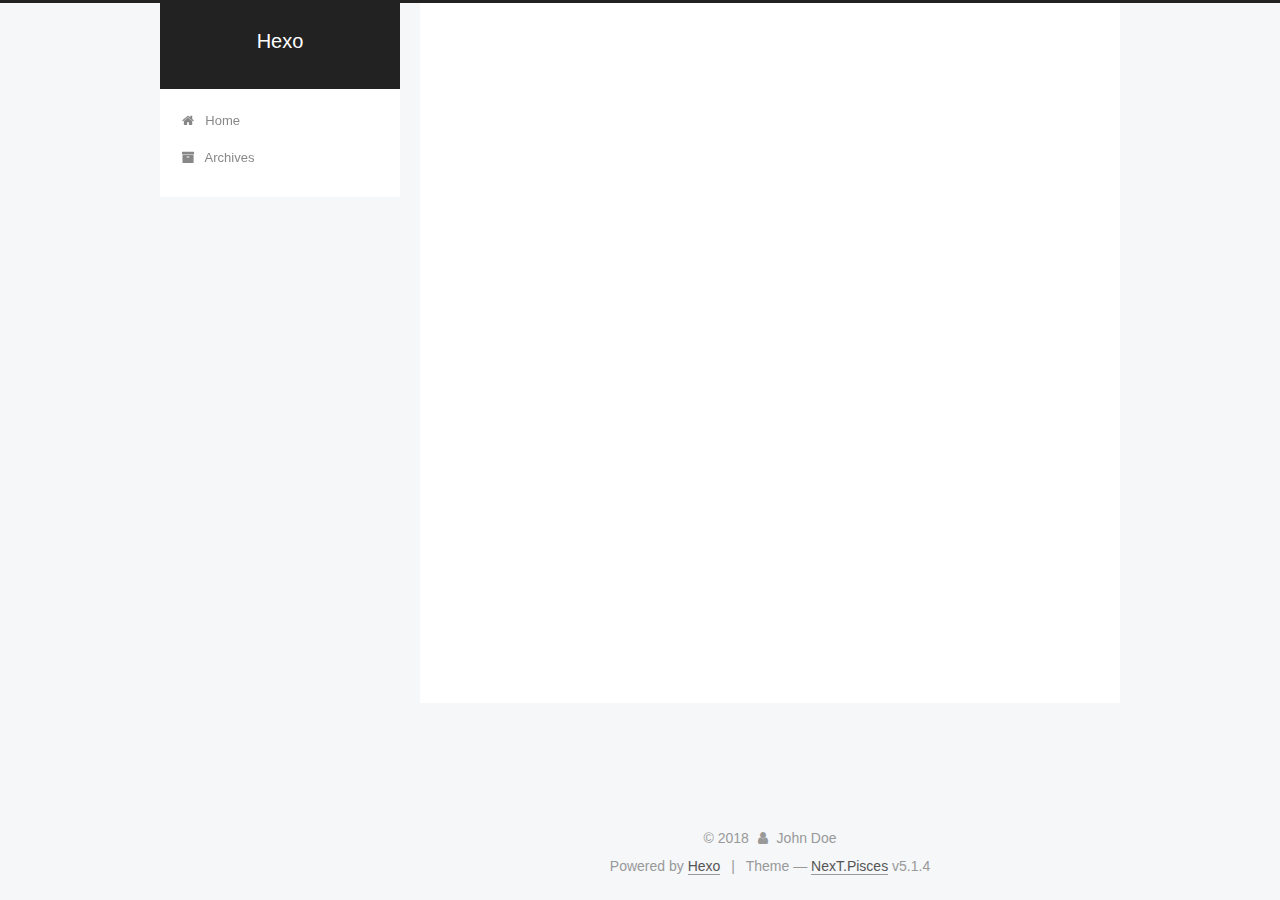
==== archives/2018/index.html @ faa5c6a2 "Site updated: 2018-11-09 15:57:39" ====
<!DOCTYPE html>



  


<html class="theme-next pisces use-motion" lang="">
<head><meta name="generator" content="Hexo 3.8.0">
  <meta charset="UTF-8">
<meta http-equiv="X-UA-Compatible" content="IE=edge">
<meta name="viewport" content="width=device-width, initial-scale=1, maximum-scale=1">
<meta name="theme-color" content="#222">









<meta http-equiv="Cache-Control" content="no-transform">
<meta http-equiv="Cache-Control" content="no-siteapp">
















  
  
  <link href="/lib/fancybox/source/jquery.fancybox.css?v=2.1.5" rel="stylesheet" type="text/css">







<link href="/lib/font-awesome/css/font-awesome.min.css?v=4.6.2" rel="stylesheet" type="text/css">

<link href="/css/main.css?v=5.1.4" rel="stylesheet" type="text/css">


  <link rel="apple-touch-icon" sizes="180x180" href="/images/apple-touch-icon-next.png?v=5.1.4">


  <link rel="icon" type="image/png" sizes="32x32" href="/images/favicon-32x32-next.png?v=5.1.4">


  <link rel="icon" type="image/png" sizes="16x16" href="/images/favicon-16x16-next.png?v=5.1.4">


  <link rel="mask-icon" href="/images/logo.svg?v=5.1.4" color="#222">





  <meta name="keywords" content="Hexo, NexT">










<meta property="og:type" content="website">
<meta property="og:title" content="Hexo">
<meta property="og:url" content="http://yoursite.com/archives/2018/index.html">
<meta property="og:site_name" content="Hexo">
<meta property="og:locale" content="default">
<meta name="twitter:card" content="summary">
<meta name="twitter:title" content="Hexo">



<script type="text/javascript" id="hexo.configurations">
  var NexT = window.NexT || {};
  var CONFIG = {
    root: '/',
    scheme: 'Pisces',
    version: '5.1.4',
    sidebar: {"position":"left","display":"post","offset":12,"b2t":false,"scrollpercent":false,"onmobile":false},
    fancybox: true,
    tabs: true,
    motion: {"enable":true,"async":false,"transition":{"post_block":"fadeIn","post_header":"slideDownIn","post_body":"slideDownIn","coll_header":"slideLeftIn","sidebar":"slideUpIn"}},
    duoshuo: {
      userId: '0',
      author: 'Author'
    },
    algolia: {
      applicationID: '',
      apiKey: '',
      indexName: '',
      hits: {"per_page":10},
      labels: {"input_placeholder":"Search for Posts","hits_empty":"We didn't find any results for the search: ${query}","hits_stats":"${hits} results found in ${time} ms"}
    }
  };
</script>



  <link rel="canonical" href="http://yoursite.com/archives/2018/">





  <title>Archive | Hexo</title>
  








</head>

<body itemscope="" itemtype="http://schema.org/WebPage" lang="default">

  
  
    
  

  <div class="container sidebar-position-left page-archive">
    <div class="headband"></div>

    <header id="header" class="header" itemscope="" itemtype="http://schema.org/WPHeader">
      <div class="header-inner"><div class="site-brand-wrapper">
  <div class="site-meta ">
    

    <div class="custom-logo-site-title">
      <a href="/" class="brand" rel="start">
        <span class="logo-line-before"><i></i></span>
        <span class="site-title">Hexo</span>
        <span class="logo-line-after"><i></i></span>
      </a>
    </div>
      
        <p class="site-subtitle"></p>
      
  </div>

  <div class="site-nav-toggle">
    <button>
      <span class="btn-bar"></span>
      <span class="btn-bar"></span>
      <span class="btn-bar"></span>
    </button>
  </div>
</div>

<nav class="site-nav">
  

  
    <ul id="menu" class="menu">
      
        
        <li class="menu-item menu-item-home">
          <a href="/" rel="section">
            
              <i class="menu-item-icon fa fa-fw fa-home"></i> <br>
            
            Home
          </a>
        </li>
      
        
        <li class="menu-item menu-item-archives">
          <a href="/archives/" rel="section">
            
              <i class="menu-item-icon fa fa-fw fa-archive"></i> <br>
            
            Archives
          </a>
        </li>
      

      
    </ul>
  

  
</nav>



 </div>
    </header>

    <main id="main" class="main">
      <div class="main-inner">
        <div class="content-wrap">
          <div id="content" class="content">
            

  
  
  
  <div class="post-block archive">
    <div id="posts" class="posts-collapse">
      <span class="archive-move-on"></span>

      <span class="archive-page-counter">
        
        
        
          
        
        Um..! 1 post. Keep on posting.
      </span>

      

        
        
        

        
          
          <div class="collection-title">
            <h1 class="archive-year" id="archive-year-2018">2018</h1>
          </div>
        
        

        

  <article class="post post-type-normal" itemscope="" itemtype="http://schema.org/Article">
    <header class="post-header">

      <h2 class="post-title">
        
            <a class="post-title-link" href="/2018/11/09/hello-world/" itemprop="url">
              
                <span itemprop="name">Hello World</span>
              
            </a>
        
      </h2>

      <div class="post-meta">
        <time class="post-time" itemprop="dateCreated" datetime="2018-11-09T14:53:31+08:00" content="2018-11-09">
          11-09
        </time>
      </div>

    </header>
  </article>



      

    </div>
  </div>
  
  
  

  



          </div>
          


          

        </div>
        
          
  
  <div class="sidebar-toggle">
    <div class="sidebar-toggle-line-wrap">
      <span class="sidebar-toggle-line sidebar-toggle-line-first"></span>
      <span class="sidebar-toggle-line sidebar-toggle-line-middle"></span>
      <span class="sidebar-toggle-line sidebar-toggle-line-last"></span>
    </div>
  </div>

  <aside id="sidebar" class="sidebar">
    
    <div class="sidebar-inner">

      

      

      <section class="site-overview-wrap sidebar-panel sidebar-panel-active">
        <div class="site-overview">
          <div class="site-author motion-element" itemprop="author" itemscope="" itemtype="http://schema.org/Person">
            
              <p class="site-author-name" itemprop="name">John Doe</p>
              <p class="site-description motion-element" itemprop="description"></p>
          </div>

          <nav class="site-state motion-element">

            
              <div class="site-state-item site-state-posts">
              
                <a href="/archives/">
              
                  <span class="site-state-item-count">1</span>
                  <span class="site-state-item-name">posts</span>
                </a>
              </div>
            

            

            

          </nav>

          

          

          
          

          
          

          

        </div>
      </section>

      

      

    </div>
  </aside>


        
      </div>
    </main>

    <footer id="footer" class="footer">
      <div class="footer-inner">
        <div class="copyright">&copy; <span itemprop="copyrightYear">2018</span>
  <span class="with-love">
    <i class="fa fa-user"></i>
  </span>
  <span class="author" itemprop="copyrightHolder">John Doe</span>

  
</div>


  <div class="powered-by">Powered by <a class="theme-link" target="_blank" href="https://hexo.io">Hexo</a></div>



  <span class="post-meta-divider">|</span>



  <div class="theme-info">Theme &mdash; <a class="theme-link" target="_blank" href="https://github.com/iissnan/hexo-theme-next">NexT.Pisces</a> v5.1.4</div>




        







        
      </div>
    </footer>

    
      <div class="back-to-top">
        <i class="fa fa-arrow-up"></i>
        
      </div>
    

    

  </div>

  

<script type="text/javascript">
  if (Object.prototype.toString.call(window.Promise) !== '[object Function]') {
    window.Promise = null;
  }
</script>









  












  
  
    <script type="text/javascript" src="/lib/jquery/index.js?v=2.1.3"></script>
  

  
  
    <script type="text/javascript" src="/lib/fastclick/lib/fastclick.min.js?v=1.0.6"></script>
  

  
  
    <script type="text/javascript" src="/lib/jquery_lazyload/jquery.lazyload.js?v=1.9.7"></script>
  

  
  
    <script type="text/javascript" src="/lib/velocity/velocity.min.js?v=1.2.1"></script>
  

  
  
    <script type="text/javascript" src="/lib/velocity/velocity.ui.min.js?v=1.2.1"></script>
  

  
  
    <script type="text/javascript" src="/lib/fancybox/source/jquery.fancybox.pack.js?v=2.1.5"></script>
  


  


  <script type="text/javascript" src="/js/src/utils.js?v=5.1.4"></script>

  <script type="text/javascript" src="/js/src/motion.js?v=5.1.4"></script>



  
  


  <script type="text/javascript" src="/js/src/affix.js?v=5.1.4"></script>

  <script type="text/javascript" src="/js/src/schemes/pisces.js?v=5.1.4"></script>



  

  


  <script type="text/javascript" src="/js/src/bootstrap.js?v=5.1.4"></script>



  


  




	





  





  












  





  

  

  

  
  

  

  

  

</body>
</html>
---- css/main.css ----
/* normalize.css v3.0.2 | MIT License | git.io/normalize */
html {
  font-family: sans-serif; /* 1 */
  -ms-text-size-adjust: 100%; /* 2 */
  -webkit-text-size-adjust: 100%; /* 2 */
}
body {
  margin: 0;
}
article,
aside,
details,
figcaption,
figure,
footer,
header,
hgroup,
main,
menu,
nav,
section,
summary {
  display: block;
}
audio,
canvas,
progress,
video {
  display: inline-block; /* 1 */
  vertical-align: baseline; /* 2 */
}
audio:not([controls]) {
  display: none;
  height: 0;
}
[hidden],
template {
  display: none;
}
a {
  background-color: transparent;
}
a:active,
a:hover {
  outline: 0;
}
abbr[title] {
  border-bottom: 1px dotted;
}
b,
strong {
  font-weight: bold;
}
dfn {
  font-style: italic;
}
h1 {
  font-size: 2em;
  margin: 0.67em 0;
}
mark {
  background: #ff0;
  color: #000;
}
small {
  font-size: 80%;
}
sub,
sup {
  font-size: 75%;
  line-height: 0;
  position: relative;
  vertical-align: baseline;
}
sup {
  top: -0.5em;
}
sub {
  bottom: -0.25em;
}
img {
  border: 0;
}
svg:not(:root) {
  overflow: hidden;
}
figure {
  margin: 1em 40px;
}
hr {
  -moz-box-sizing: content-box;
  box-sizing: content-box;
  height: 0;
}
pre {
  overflow: auto;
}
code,
kbd,
pre,
samp {
  font-family: monospace, monospace;
  font-size: 1em;
}
button,
input,
optgroup,
select,
textarea {
  color: inherit; /* 1 */
  font: inherit; /* 2 */
  margin: 0; /* 3 */
}
button {
  overflow: visible;
}
button,
select {
  text-transform: none;
}
button,
html input[type="button"],
input[type="reset"],
input[type="submit"] {
  -webkit-appearance: button; /* 2 */
  cursor: pointer; /* 3 */
}
button[disabled],
html input[disabled] {
  cursor: default;
}
button::-moz-focus-inner,
input::-moz-focus-inner {
  border: 0;
  padding: 0;
}
input {
  line-height: normal;
}
input[type="checkbox"],
input[type="radio"] {
  box-sizing: border-box; /* 1 */
  padding: 0; /* 2 */
}
input[type="number"]::-webkit-inner-spin-button,
input[type="number"]::-webkit-outer-spin-button {
  height: auto;
}
input[type="search"] {
  -webkit-appearance: textfield; /* 1 */
  -moz-box-sizing: content-box;
  -webkit-box-sizing: content-box; /* 2 */
  box-sizing: content-box;
}
input[type="search"]::-webkit-search-cancel-button,
input[type="search"]::-webkit-search-decoration {
  -webkit-appearance: none;
}
fieldset {
  border: 1px solid #c0c0c0;
  margin: 0 2px;
  padding: 0.35em 0.625em 0.75em;
}
legend {
  border: 0; /* 1 */
  padding: 0; /* 2 */
}
textarea {
  overflow: auto;
}
optgroup {
  font-weight: bold;
}
table {
  border-collapse: collapse;
  border-spacing: 0;
}
td,
th {
  padding: 0;
}
::selection {
  background: #262a30;
  color: #fff;
}
body {
  position: relative;
  font-family: 'Lato', "PingFang SC", "Microsoft YaHei", sans-serif;
  font-size: 14px;
  line-height: 2;
  color: #555;
  background: #f5f7f9;
}
@media (max-width: 767px) {
  body {
    padding-right: 0 !important;
  }
}
@media (min-width: 768px) and (max-width: 991px) {
  body {
    padding-right: 0 !important;
  }
}
@media (min-width: 1600px) {
  body {
    font-size: 16px;
  }
}
h1,
h2,
h3,
h4,
h5,
h6 {
  margin: 0;
  padding: 0;
  font-weight: bold;
  line-height: 1.5;
  font-family: 'Lato', "PingFang SC", "Microsoft YaHei", sans-serif;
}
h2,
h3,
h4,
h5,
h6 {
  margin: 20px 0 15px;
}
h1 {
  font-size: 22px;
}
@media (max-width: 767px) {
  h1 {
    font-size: 18px;
  }
}
h2 {
  font-size: 20px;
}
@media (max-width: 767px) {
  h2 {
    font-size: 16px;
  }
}
h3 {
  font-size: 18px;
}
@media (max-width: 767px) {
  h3 {
    font-size: 14px;
  }
}
h4 {
  font-size: 16px;
}
@media (max-width: 767px) {
  h4 {
    font-size: 12px;
  }
}
h5 {
  font-size: 14px;
}
@media (max-width: 767px) {
  h5 {
    font-size: 10px;
  }
}
h6 {
  font-size: 12px;
}
@media (max-width: 767px) {
  h6 {
    font-size: 8px;
  }
}
p {
  margin: 0 0 20px 0;
}
a {
  color: #555;
  text-decoration: none;
  outline: none;
  border-bottom: 1px solid #999;
  word-wrap: break-word;
}
a:hover {
  color: #222;
  border-bottom-color: #222;
}
blockquote {
  margin: 0;
  padding: 0;
}
img {
  display: block;
  margin: auto;
  max-width: 100%;
  height: auto;
}
hr {
  margin: 40px 0;
  height: 3px;
  border: none;
  background-color: #ddd;
  background-image: repeating-linear-gradient(-45deg, #fff, #fff 4px, transparent 4px, transparent 8px);
}
blockquote {
  padding: 0 15px;
  color: #666;
  border-left: 4px solid #ddd;
}
blockquote cite::before {
  content: "-";
  padding: 0 5px;
}
dt {
  font-weight: 700;
}
dd {
  margin: 0;
  padding: 0;
}
kbd {
  border: 1px solid #ccc;
  border-radius: 0.2em;
  box-shadow: 0.1em 0.1em 0.2em rgba(0,0,0,0.1);
  background-color: #f9f9f9;
  font-family: inherit;
  background-image: -webkit-linear-gradient(top, #eee, #fff, #eee);
  padding: 0.1em 0.3em;
  white-space: nowrap;
}
.text-left {
  text-align: left;
}
.text-center {
  text-align: center;
}
.text-right {
  text-align: right;
}
.text-justify {
  text-align: justify;
}
.text-nowrap {
  white-space: nowrap;
}
.text-lowercase {
  text-transform: lowercase;
}
.text-uppercase {
  text-transform: uppercase;
}
.text-capitalize {
  text-transform: capitalize;
}
.center-block {
  display: block;
  margin-left: auto;
  margin-right: auto;
}
.clearfix:before,
.clearfix:after {
  content: " ";
  display: table;
}
.clearfix:after {
  clear: both;
}
.pullquote {
  width: 45%;
}
.pullquote.left {
  float: left;
  margin-left: 5px;
  margin-right: 10px;
}
.pullquote.right {
  float: right;
  margin-left: 10px;
  margin-right: 5px;
}
.affix.affix.affix {
  position: fixed;
}
.translation {
  margin-top: -20px;
  font-size: 14px;
  color: #999;
}
.scrollbar-measure {
  width: 100px;
  height: 100px;
  overflow: scroll;
  position: absolute;
  top: -9999px;
}
.use-motion .motion-element {
  opacity: 0;
}
table {
  margin: 20px 0;
  width: 100%;
  border-collapse: collapse;
  border-spacing: 0;
  border: 1px solid #ddd;
  font-size: 14px;
  table-layout: fixed;
  word-wrap: break-all;
}
table>tbody>tr:nth-of-type(odd) {
  background-color: #f9f9f9;
}
table>tbody>tr:hover {
  background-color: #f5f5f5;
}
caption,
th,
td {
  padding: 8px;
  text-align: left;
  vertical-align: middle;
  font-weight: normal;
}
th,
td {
  border-bottom: 3px solid #ddd;
  border-right: 1px solid #eee;
}
th {
  padding-bottom: 10px;
  font-weight: 700;
}
td {
  border-bottom-width: 1px;
}
html,
body {
  height: 100%;
}
.container {
  position: relative;
  min-height: 100%;
}
.header-inner {
  margin: 0 auto;
  padding: 100px 0 70px;
  width: 700px;
}
@media (min-width: 1600px) {
  .container .header-inner {
    width: 900px;
  }
}
.main {
  padding-bottom: 150px;
}
.main-inner {
  margin: 0 auto;
  width: 700px;
}
@media (min-width: 1600px) {
  .container .main-inner {
    width: 900px;
  }
}
.footer {
  position: absolute;
  left: 0;
  bottom: 0;
  width: 100%;
  min-height: 50px;
}
.footer-inner {
  box-sizing: border-box;
  margin: 20px auto;
  width: 700px;
}
@media (min-width: 1600px) {
  .container .footer-inner {
    width: 900px;
  }
}
pre,
.highlight {
  overflow: auto;
  margin: 20px 0;
  padding: 0;
  font-size: 13px;
  color: #4d4d4c;
  background: #f7f7f7;
  line-height: 1.6;
}
pre,
code {
  font-family: consolas, Menlo, "PingFang SC", "Microsoft YaHei", monospace;
}
code {
  padding: 2px 4px;
  word-wrap: break-word;
  color: #555;
  background: #eee;
  border-radius: 3px;
  font-size: 13px;
}
pre {
  padding: 10px;
}
pre code {
  padding: 0;
  color: #4d4d4c;
  background: none;
  text-shadow: none;
}
.highlight {
  border-radius: 1px;
}
.highlight pre {
  border: none;
  margin: 0;
  padding: 10px 0;
}
.highlight table {
  margin: 0;
  width: auto;
  border: none;
}
.highlight td {
  border: none;
  padding: 0;
}
.highlight figcaption {
  font-size: 1em;
  color: #4d4d4c;
  line-height: 1em;
  margin-bottom: 1em;
}
.highlight figcaption:before,
.highlight figcaption:after {
  content: " ";
  display: table;
}
.highlight figcaption:after {
  clear: both;
}
.highlight figcaption a {
  float: right;
  color: #4d4d4c;
}
.highlight figcaption a:hover {
  border-bottom-color: #4d4d4c;
}
.highlight .gutter pre {
  padding-left: 10px;
  padding-right: 10px;
  color: #869194;
  text-align: right;
  background-color: #eff2f3;
}
.highlight .code pre {
  width: 100%;
  padding-left: 10px;
  padding-right: 10px;
  background-color: #f7f7f7;
}
.highlight .line {
  height: 20px;
}
.gutter {
  -webkit-user-select: none;
  -moz-user-select: none;
  -ms-user-select: none;
  user-select: none;
}
.gist table {
  width: auto;
}
.gist table td {
  border: none;
}
pre .deletion {
  background: #fdd;
}
pre .addition {
  background: #dfd;
}
pre .meta {
  color: #8959a8;
}
pre .comment {
  color: #8e908c;
}
pre .variable,
pre .attribute,
pre .tag,
pre .regexp,
pre .ruby .constant,
pre .xml .tag .title,
pre .xml .pi,
pre .xml .doctype,
pre .html .doctype,
pre .css .id,
pre .css .class,
pre .css .pseudo {
  color: #c82829;
}
pre .number,
pre .preprocessor,
pre .built_in,
pre .literal,
pre .params,
pre .constant,
pre .command {
  color: #f5871f;
}
pre .ruby .class .title,
pre .css .rules .attribute,
pre .string,
pre .value,
pre .inheritance,
pre .header,
pre .ruby .symbol,
pre .xml .cdata,
pre .special,
pre .number,
pre .formula {
  color: #718c00;
}
pre .title,
pre .css .hexcolor {
  color: #3e999f;
}
pre .function,
pre .python .decorator,
pre .python .title,
pre .ruby .function .title,
pre .ruby .title .keyword,
pre .perl .sub,
pre .javascript .title,
pre .coffeescript .title {
  color: #4271ae;
}
pre .keyword,
pre .javascript .function {
  color: #8959a8;
}
.full-image.full-image.full-image.full-image {
  border: none;
  max-width: 100%;
  width: auto;
  margin: 20px auto 25px;
}
@media (min-width: 992px) {
  .full-image.full-image.full-image.full-image {
    max-width: none;
    width: 118%;
    margin: 0 -9%;
  }
}
.blockquote-center,
.page-home .post-type-quote blockquote,
.page-post-detail .post-type-quote blockquote {
  position: relative;
  margin: 40px 0;
  padding: 0;
  border-left: none;
  text-align: center;
}
.blockquote-center::before,
.page-home .post-type-quote blockquote::before,
.page-post-detail .post-type-quote blockquote::before,
.blockquote-center::after,
.page-home .post-type-quote blockquote::after,
.page-post-detail .post-type-quote blockquote::after {
  position: absolute;
  content: ' ';
  display: block;
  width: 100%;
  height: 24px;
  opacity: 0.2;
  background-repeat: no-repeat;
  background-position: 0 -6px;
  background-size: 22px 22px;
}
.blockquote-center::before,
.page-home .post-type-quote blockquote::before,
.page-post-detail .post-type-quote blockquote::before {
  top: -20px;
  background-image: url("../images/quote-l.svg");
  border-top: 1px solid #ccc;
}
.blockquote-center::after,
.page-home .post-type-quote blockquote::after,
.page-post-detail .post-type-quote blockquote::after {
  bottom: -20px;
  background-image: url("../images/quote-r.svg");
  border-bottom: 1px solid #ccc;
  background-position: 100% 8px;
}
.blockquote-center p,
.page-home .post-type-quote blockquote p,
.page-post-detail .post-type-quote blockquote p,
.blockquote-center div,
.page-home .post-type-quote blockquote div,
.page-post-detail .post-type-quote blockquote div {
  text-align: center;
}
.post .post-body .group-picture img {
  box-sizing: border-box;
  padding: 0 3px;
  border: none;
}
.post .group-picture-row {
  overflow: hidden;
  margin-top: 6px;
}
.post .group-picture-row:first-child {
  margin-top: 0;
}
.post .group-picture-column {
  float: left;
}
.page-post-detail .post-body .group-picture-column {
  float: none;
  margin-top: 10px;
  width: auto !important;
}
.page-post-detail .post-body .group-picture-column img {
  margin: 0 auto;
}
.page-archive .group-picture-container {
  overflow: hidden;
}
.page-archive .group-picture-row {
  float: left;
}
.page-archive .group-picture-row:first-child {
  margin-top: 6px;
}
.page-archive .group-picture-column {
  max-width: 150px;
  max-height: 150px;
}
.post-body .note {
  position: relative;
  padding: 15px;
  margin-bottom: 20px;
  border: 1px solid #eee;
  border-left-width: 5px;
  border-radius: 3px;
}
.post-body .note h2,
.post-body .note h3,
.post-body .note h4,
.post-body .note h5,
.post-body .note h6 {
  margin-top: 0;
  margin-bottom: 0;
  border-bottom: initial;
  padding-top: 0 !important;
}
.post-body .note p:first-child,
.post-body .note ul:first-child,
.post-body .note ol:first-child,
.post-body .note table:first-child,
.post-body .note pre:first-child,
.post-body .note blockquote:first-child {
  margin-top: 0;
}
.post-body .note p:last-child,
.post-body .note ul:last-child,
.post-body .note ol:last-child,
.post-body .note table:last-child,
.post-body .note pre:last-child,
.post-body .note blockquote:last-child {
  margin-bottom: 0;
}
.post-body .note.default {
  border-left-color: #777;
}
.post-body .note.default h2,
.post-body .note.default h3,
.post-body .note.default h4,
.post-body .note.default h5,
.post-body .note.default h6 {
  color: #777;
}
.post-body .note.primary {
  border-left-color: #6f42c1;
}
.post-body .note.primary h2,
.post-body .note.primary h3,
.post-body .note.primary h4,
.post-body .note.primary h5,
.post-body .note.primary h6 {
  color: #6f42c1;
}
.post-body .note.info {
  border-left-color: #428bca;
}
.post-body .note.info h2,
.post-body .note.info h3,
.post-body .note.info h4,
.post-body .note.info h5,
.post-body .note.info h6 {
  color: #428bca;
}
.post-body .note.success {
  border-left-color: #5cb85c;
}
.post-body .note.success h2,
.post-body .note.success h3,
.post-body .note.success h4,
.post-body .note.success h5,
.post-body .note.success h6 {
  color: #5cb85c;
}
.post-body .note.warning {
  border-left-color: #f0ad4e;
}
.post-body .note.warning h2,
.post-body .note.warning h3,
.post-body .note.warning h4,
.post-body .note.warning h5,
.post-body .note.warning h6 {
  color: #f0ad4e;
}
.post-body .note.danger {
  border-left-color: #d9534f;
}
.post-body .note.danger h2,
.post-body .note.danger h3,
.post-body .note.danger h4,
.post-body .note.danger h5,
.post-body .note.danger h6 {
  color: #d9534f;
}
.post-body .label {
  display: inline;
  padding: 0 2px;
  white-space: nowrap;
}
.post-body .label.default {
  background-color: #f0f0f0;
}
.post-body .label.primary {
  background-color: #efe6f7;
}
.post-body .label.info {
  background-color: #e5f2f8;
}
.post-body .label.success {
  background-color: #e7f4e9;
}
.post-body .label.warning {
  background-color: #fcf6e1;
}
.post-body .label.danger {
  background-color: #fae8eb;
}
.post-body .tabs {
  position: relative;
  display: block;
  margin-bottom: 20px;
  padding-top: 10px;
}
.post-body .tabs ul.nav-tabs {
  margin: 0;
  padding: 0;
  display: flex;
  margin-bottom: -1px;
}
@media (max-width: 413px) {
  .post-body .tabs ul.nav-tabs {
    display: block;
    margin-bottom: 5px;
  }
}
.post-body .tabs ul.nav-tabs li.tab {
  list-style-type: none !important;
  margin: 0 0.25em 0 0;
  border-top: 3px solid transparent;
  border-left: 1px solid transparent;
  border-right: 1px solid transparent;
}
@media (max-width: 413px) {
  .post-body .tabs ul.nav-tabs li.tab {
    margin: initial;
    border-top: 1px solid transparent;
    border-left: 3px solid transparent;
    border-right: 1px solid transparent;
    border-bottom: 1px solid transparent;
  }
}
.post-body .tabs ul.nav-tabs li.tab a {
  outline: 0;
  border-bottom: initial;
  display: block;
  line-height: 1.8em;
  padding: 0.25em 0.75em;
  transition-duration: 0.2s;
  transition-timing-function: ease-out;
  transition-delay: 0s;
}
.post-body .tabs ul.nav-tabs li.tab a i {
  width: 1.285714285714286em;
}
.post-body .tabs ul.nav-tabs li.tab.active {
  border-top: 3px solid #fc6423;
  border-left: 1px solid #ddd;
  border-right: 1px solid #ddd;
  background-color: #fff;
}
@media (max-width: 413px) {
  .post-body .tabs ul.nav-tabs li.tab.active {
    border-top: 1px solid #ddd;
    border-left: 3px solid #fc6423;
    border-right: 1px solid #ddd;
    border-bottom: 1px solid #ddd;
  }
}
.post-body .tabs ul.nav-tabs li.tab.active a {
  cursor: default;
  color: #555;
}
.post-body .tabs .tab-content {
  background-color: #fff;
}
.post-body .tabs .tab-content .tab-pane {
  border: 1px solid #ddd;
  padding: 20px 20px 0 20px;
}
.post-body .tabs .tab-content .tab-pane:not(.active) {
  display: none !important;
}
.post-body .tabs .tab-content .tab-pane.active {
  display: block !important;
}
.btn {
  display: inline-block;
  padding: 0 20px;
  font-size: 14px;
  color: #555;
  background: #fff;
  border: 2px solid #555;
  text-decoration: none;
  border-radius: 2px;
  transition-property: background-color;
  transition-duration: 0.2s;
  transition-timing-function: ease-in-out;
  transition-delay: 0s;
  line-height: 2;
}
.btn:hover {
  border-color: #222;
  color: #fff;
  background: #222;
}
.btn +.btn {
  margin: 0 0 8px 8px;
}
.btn .fa-fw {
  width: 1.285714285714286em;
  text-align: left;
}
.btn-bar {
  display: block;
  width: 22px;
  height: 2px;
  background: #555;
  border-radius: 1px;
}
.btn-bar+.btn-bar {
  margin-top: 4px;
}
.pagination {
  margin: 120px 0 40px;
  text-align: center;
  border-top: 1px solid #eee;
}
.page-number-basic,
.pagination .prev,
.pagination .next,
.pagination .page-number,
.pagination .space {
  display: inline-block;
  position: relative;
  top: -1px;
  margin: 0 10px;
  padding: 0 11px;
}
@media (max-width: 767px) {
  .page-number-basic,
  .pagination .prev,
  .pagination .next,
  .pagination .page-number,
  .pagination .space {
    margin: 0 5px;
  }
}
.pagination .prev,
.pagination .next,
.pagination .page-number {
  border-bottom: 0;
  border-top: 1px solid #eee;
  transition-property: border-color;
  transition-duration: 0.2s;
  transition-timing-function: ease-in-out;
  transition-delay: 0s;
}
.pagination .prev:hover,
.pagination .next:hover,
.pagination .page-number:hover {
  border-top-color: #222;
}
.pagination .space {
  padding: 0;
  margin: 0;
}
.pagination .prev {
  margin-left: 0;
}
.pagination .next {
  margin-right: 0;
}
.pagination .page-number.current {
  color: #fff;
  background: #ccc;
  border-top-color: #ccc;
}
@media (max-width: 767px) {
  .pagination {
    border-top: none;
  }
  .pagination .prev,
  .pagination .next,
  .pagination .page-number {
    margin-bottom: 10px;
    border-top: 0;
    border-bottom: 1px solid #eee;
    padding: 0 10px;
  }
  .pagination .prev:hover,
  .pagination .next:hover,
  .pagination .page-number:hover {
    border-bottom-color: #222;
  }
}
.comments {
  margin: 60px 20px 0;
}
.tag-cloud {
  text-align: center;
}
.tag-cloud a {
  display: inline-block;
  margin: 10px;
}
.back-to-top {
  box-sizing: border-box;
  position: fixed;
  bottom: -100px;
  right: 30px;
  z-index: 1050;
  padding: 0 6px;
  width: 24px;
  background: #222;
  font-size: 12px;
  opacity: 0.6;
  color: #fff;
  cursor: pointer;
  text-align: center;
  -webkit-transform: translateZ(0);
  transition-property: bottom;
  transition-duration: 0.2s;
  transition-timing-function: ease-in-out;
  transition-delay: 0s;
}
@media (min-width: 768px) and (max-width: 991px) {
  .back-to-top {
    display: none !important;
  }
}
@media (max-width: 767px) {
  .back-to-top {
    display: none !important;
  }
}
.back-to-top.back-to-top-on {
  bottom: 30px;
}
.header {
  background: transparent;
}
.header-inner {
  position: relative;
}
.headband {
  height: 3px;
  background: #222;
}
.site-meta {
  margin: 0;
  text-align: center;
}
@media (max-width: 767px) {
  .site-meta {
    text-align: center;
  }
}
.brand {
  position: relative;
  display: inline-block;
  padding: 0 40px;
  color: #fff;
  background: #222;
  border-bottom: none;
}
.brand:hover {
  color: #fff;
}
.logo {
  display: inline-block;
  margin-right: 5px;
  line-height: 36px;
  vertical-align: top;
}
.site-title {
  display: inline-block;
  vertical-align: top;
  line-height: 36px;
  font-size: 20px;
  font-weight: normal;
  font-family: 'Lato', "PingFang SC", "Microsoft YaHei", sans-serif;
}
.site-subtitle {
  margin-top: 10px;
  font-size: 13px;
  color: #ddd;
}
.use-motion .brand {
  opacity: 0;
}
.use-motion .logo,
.use-motion .site-title,
.use-motion .site-subtitle {
  opacity: 0;
  position: relative;
  top: -10px;
}
.site-nav-toggle {
  display: none;
  position: absolute;
  top: 10px;
  left: 10px;
}
@media (max-width: 767px) {
  .site-nav-toggle {
    display: block;
  }
}
.site-nav-toggle button {
  margin-top: 2px;
  padding: 9px 10px;
  background: transparent;
  border: none;
}
@media (max-width: 767px) {
  .site-nav {
    display: none;
    margin: 0 -10px;
    padding: 0 10px;
    clear: both;
    border-top: 1px solid #ddd;
  }
}
@media (min-width: 768px) and (max-width: 991px) {
  .site-nav {
    display: block !important;
  }
}
@media (min-width: 992px) {
  .site-nav {
    display: block !important;
  }
}
.menu {
  margin-top: 20px;
  padding-left: 0;
  text-align: center;
}
.menu .menu-item {
  display: inline-block;
  margin: 0 10px;
  list-style: none;
}
@media screen and (max-width: 767px) {
  .menu .menu-item {
    margin-top: 10px;
  }
}
.menu .menu-item a {
  display: block;
  font-size: 13px;
  line-height: inherit;
  border-bottom: 1px solid transparent;
  transition-property: border-color;
  transition-duration: 0.2s;
  transition-timing-function: ease-in-out;
  transition-delay: 0s;
}
.menu .menu-item a:hover,
.menu-item-active a {
  border-bottom-color: #222;
}
.menu .menu-item .fa {
  margin-right: 5px;
}
.use-motion .menu-item {
  opacity: 0;
}
.post-body {
  font-family: 'Lato', "PingFang SC", "Microsoft YaHei", sans-serif;
}
@media (max-width: 767px) {
  .post-body {
    word-break: break-word;
  }
}
.post-body .fancybox img {
  display: block !important;
  margin: 0 auto;
  cursor: pointer;
  cursor: zoom-in;
  cursor: -webkit-zoom-in;
}
.post-body .image-caption,
.post-body .figure .caption {
  margin: -20px auto 15px;
  text-align: center;
  font-size: 14px;
  color: #999;
  font-weight: bold;
  line-height: 1;
}
.post-sticky-flag {
  display: inline-block;
  font-size: 16px;
  -ms-transform: rotate(30deg);
  -webkit-transform: rotate(30deg);
  -moz-transform: rotate(30deg);
  -ms-transform: rotate(30deg);
  -o-transform: rotate(30deg);
  transform: rotate(30deg);
}
.use-motion .post-block,
.use-motion .pagination,
.use-motion .comments {
  opacity: 0;
}
.use-motion .post-header {
  opacity: 0;
}
.use-motion .post-body {
  opacity: 0;
}
.use-motion .collection-title {
  opacity: 0;
}
.posts-expand {
  padding-top: 40px;
}
@media (max-width: 767px) {
  .posts-expand {
    margin: 0 20px;
  }
  .post-body pre .gutter pre {
    padding-right: 10px;
  }
  .post-body .highlight {
    margin-left: 0px;
    margin-right: 0px;
    padding: 0;
  }
  .post-body .highlight .gutter pre {
    padding-right: 10px;
  }
}
@media (min-width: 992px) {
  .posts-expand .post-body {
    text-align: justify;
  }
}
.posts-expand .post-body h2,
.posts-expand .post-body h3,
.posts-expand .post-body h4,
.posts-expand .post-body h5,
.posts-expand .post-body h6 {
  padding-top: 10px;
}
.posts-expand .post-body h2 .header-anchor,
.posts-expand .post-body h3 .header-anchor,
.posts-expand .post-body h4 .header-anchor,
.posts-expand .post-body h5 .header-anchor,
.posts-expand .post-body h6 .header-anchor {
  float: right;
  margin-left: 10px;
  color: #ccc;
  border-bottom-style: none;
  visibility: hidden;
}
.posts-expand .post-body h2 .header-anchor:hover,
.posts-expand .post-body h3 .header-anchor:hover,
.posts-expand .post-body h4 .header-anchor:hover,
.posts-expand .post-body h5 .header-anchor:hover,
.posts-expand .post-body h6 .header-anchor:hover {
  color: inherit;
}
.posts-expand .post-body h2:hover .header-anchor,
.posts-expand .post-body h3:hover .header-anchor,
.posts-expand .post-body h4:hover .header-anchor,
.posts-expand .post-body h5:hover .header-anchor,
.posts-expand .post-body h6:hover .header-anchor {
  visibility: visible;
}
.posts-expand .post-body ul li {
  list-style: circle;
}
.posts-expand .post-body img {
  box-sizing: border-box;
  margin: auto;
  padding: 3px;
  border: 1px solid #ddd;
}
.posts-expand .post-body .fancybox img {
  margin: 0 auto 25px;
}
@media (max-width: 767px) {
  .posts-collapse {
    margin: 0 20px;
  }
  .posts-collapse .post-title,
  .posts-collapse .post-meta {
    display: block;
    width: auto;
    text-align: left;
  }
}
.posts-collapse {
  position: relative;
  z-index: 1010;
  margin-left: 55px;
}
.posts-collapse::after {
  content: " ";
  position: absolute;
  top: 20px;
  left: 0;
  margin-left: -2px;
  width: 4px;
  height: 100%;
  background: #f5f5f5;
  z-index: -1;
}
@media (max-width: 767px) {
  .posts-collapse {
    margin: 0 20px;
  }
}
.posts-collapse .collection-title {
  position: relative;
  margin: 60px 0;
}
.posts-collapse .collection-title h1,
.posts-collapse .collection-title h2 {
  margin-left: 20px;
}
.posts-collapse .collection-title small {
  color: #bbb;
  margin-left: 5px;
}
.posts-collapse .collection-title::before {
  content: " ";
  position: absolute;
  left: 0;
  top: 50%;
  margin-left: -4px;
  margin-top: -4px;
  width: 8px;
  height: 8px;
  background: #bbb;
  border-radius: 50%;
}
.posts-collapse .post {
  margin: 30px 0;
}
.posts-collapse .post-header {
  position: relative;
  transition-duration: 0.2s;
  transition-timing-function: ease-in-out;
  transition-delay: 0s;
  transition-property: border;
  border-bottom: 1px dashed #ccc;
}
.posts-collapse .post-header::before {
  content: " ";
  position: absolute;
  left: 0;
  top: 12px;
  width: 6px;
  height: 6px;
  margin-left: -4px;
  background: #bbb;
  border-radius: 50%;
  border: 1px solid #fff;
  transition-duration: 0.2s;
  transition-timing-function: ease-in-out;
  transition-delay: 0s;
  transition-property: background;
}
.posts-collapse .post-header:hover {
  border-bottom-color: #666;
}
.posts-collapse .post-header:hover::before {
  background: #222;
}
.posts-collapse .post-meta {
  position: absolute;
  font-size: 12px;
  left: 20px;
  top: 5px;
}
.posts-collapse .post-comments-count {
  display: none;
}
.posts-collapse .post-title {
  margin-left: 60px;
  font-size: 16px;
  font-weight: normal;
  line-height: inherit;
}
.posts-collapse .post-title::after {
  margin-left: 3px;
  opacity: 0.6;
}
.posts-collapse .post-title a {
  color: #666;
  border-bottom: none;
}
.page-home .post-type-quote .post-header,
.page-post-detail .post-type-quote .post-header,
.page-home .post-type-quote .post-tags,
.page-post-detail .post-type-quote .post-tags {
  display: none;
}
.posts-expand .post-title {
  text-align: center;
  word-break: break-word;
  font-weight: 400;
}
.posts-expand .post-title-link {
  display: inline-block;
  position: relative;
  color: #555;
  border-bottom: none;
  line-height: 1.2;
  vertical-align: top;
}
.posts-expand .post-title-link::before {
  content: "";
  position: absolute;
  width: 100%;
  height: 2px;
  bottom: 0;
  left: 0;
  background-color: #000;
  visibility: hidden;
  -webkit-transform: scaleX(0);
  -moz-transform: scaleX(0);
  -ms-transform: scaleX(0);
  -o-transform: scaleX(0);
  transform: scaleX(0);
  transition-duration: 0.2s;
  transition-timing-function: ease-in-out;
  transition-delay: 0s;
}
.posts-expand .post-title-link:hover::before {
  visibility: visible;
  -webkit-transform: scaleX(1);
  -moz-transform: scaleX(1);
  -ms-transform: scaleX(1);
  -o-transform: scaleX(1);
  transform: scaleX(1);
}
.posts-expand .post-title-link .fa {
  font-size: 16px;
}
.posts-expand .post-meta {
  margin: 3px 0 60px 0;
  color: #999;
  font-family: 'Lato', "PingFang SC", "Microsoft YaHei", sans-serif;
  font-size: 12px;
  text-align: center;
}
.posts-expand .post-meta .post-category-list {
  display: inline-block;
  margin: 0;
  padding: 3px;
}
.posts-expand .post-meta .post-category-list-link {
  color: #999;
}
.posts-expand .post-meta .post-description {
  font-size: 14px;
  margin-top: 2px;
}
.post-meta-divider {
  margin: 0 0.5em;
}
.post-meta-item-icon {
  margin-right: 3px;
}
@media (min-width: 768px) and (max-width: 991px) {
  .post-meta-item-icon {
    display: inline-block;
  }
}
@media (max-width: 767px) {
  .post-meta-item-icon {
    display: inline-block;
  }
}
@media (min-width: 768px) and (max-width: 991px) {
  .post-meta-item-text {
    display: none;
  }
}
@media (max-width: 767px) {
  .post-meta-item-text {
    display: none;
  }
}
@media (max-width: 767px) {
  .posts-expand .post-comments-count {
    display: none;
  }
}
.post-button {
  margin-top: 40px;
}
.posts-expand .post-tags {
  margin-top: 40px;
  text-align: center;
}
.posts-expand .post-tags a {
  display: inline-block;
  margin-right: 10px;
  font-size: 13px;
}
.post-nav {
  display: table;
  margin-top: 15px;
  width: 100%;
  border-top: 1px solid #eee;
}
.post-nav-divider {
  display: table-cell;
  width: 10%;
}
.post-nav-item {
  display: table-cell;
  padding: 10px 0 0 0;
  width: 45%;
  vertical-align: top;
}
.post-nav-item a {
  position: relative;
  display: block;
  line-height: 25px;
  font-size: 14px;
  color: #555;
  border-bottom: none;
}
.post-nav-item a:hover {
  color: #222;
  border-bottom: none;
}
.post-nav-item a:active {
  top: 2px;
}
.post-nav-item .fa {
  position: absolute;
  top: 8px;
  left: 0;
  font-size: 12px;
}
.post-nav-next a {
  padding-left: 15px;
}
.post-nav-prev {
  text-align: right;
}
.post-nav-prev a {
  padding-right: 15px;
}
.post-nav-prev .fa {
  right: 0;
  left: auto;
}
.posts-expand .post-eof {
  display: block;
  margin: 80px auto 60px;
  width: 8%;
  height: 1px;
  background: #ccc;
  text-align: center;
}
.post:last-child .post-eof.post-eof.post-eof {
  display: none;
}
.post-gallery {
  display: table;
  table-layout: fixed;
  width: 100%;
  border-collapse: separate;
}
.post-gallery-row {
  display: table-row;
}
.post-gallery .post-gallery-img {
  display: table-cell;
  text-align: center;
  vertical-align: middle;
  border: none;
}
.post-gallery .post-gallery-img img {
  max-width: 100%;
  max-height: 100%;
  border: none;
}
.fancybox-close,
.fancybox-close:hover {
  border: none;
}
.rtl.post-body p,
.rtl.post-body a,
.rtl.post-body h1,
.rtl.post-body h2,
.rtl.post-body h3,
.rtl.post-body h4,
.rtl.post-body h5,
.rtl.post-body h6,
.rtl.post-body li,
.rtl.post-body ul,
.rtl.post-body ol {
  direction: rtl;
  font-family: UKIJ Ekran;
}
.rtl.post-title {
  font-family: UKIJ Ekran;
}
.sidebar {
  position: fixed;
  right: 0;
  top: 0;
  bottom: 0;
  width: 0;
  z-index: 1040;
  box-shadow: inset 0 2px 6px #000;
  background: #222;
  -webkit-transform: translateZ(0);
}
.sidebar a {
  color: #999;
  border-bottom-color: #555;
}
.sidebar a:hover {
  color: #eee;
}
@media (min-width: 768px) and (max-width: 991px) {
  .sidebar {
    display: none !important;
  }
}
@media (max-width: 767px) {
  .sidebar {
    display: none !important;
  }
}
.sidebar-inner {
  position: relative;
  padding: 20px 10px;
  color: #999;
  text-align: center;
}
.site-overview-wrap {
  overflow: hidden;
}
.site-overview {
  overflow-y: auto;
  overflow-x: hidden;
}
.sidebar-toggle {
  position: fixed;
  right: 30px;
  bottom: 45px;
  width: 14px;
  height: 14px;
  padding: 5px;
  background: #222;
  line-height: 0;
  z-index: 1050;
  cursor: pointer;
  -webkit-transform: translateZ(0);
}
@media (min-width: 768px) and (max-width: 991px) {
  .sidebar-toggle {
    display: none !important;
  }
}
@media (max-width: 767px) {
  .sidebar-toggle {
    display: none !important;
  }
}
.sidebar-toggle-line {
  position: relative;
  display: inline-block;
  vertical-align: top;
  height: 2px;
  width: 100%;
  background: #fff;
  margin-top: 3px;
}
.sidebar-toggle-line:first-child {
  margin-top: 0;
}
.site-author-image {
  display: block;
  margin: 0 auto;
  padding: 2px;
  max-width: 120px;
  height: auto;
  border: 1px solid #eee;
}
.site-author-name {
  margin: 0;
  text-align: center;
  color: #222;
  font-weight: 600;
}
.site-description {
  margin-top: 0;
  text-align: center;
  font-size: 13px;
  color: #999;
}
.site-state {
  overflow: hidden;
  line-height: 1.4;
  white-space: nowrap;
  text-align: center;
}
.site-state-item {
  display: inline-block;
  padding: 0 15px;
  border-left: 1px solid #eee;
}
.site-state-item:first-child {
  border-left: none;
}
.site-state-item a {
  border-bottom: none;
}
.site-state-item-count {
  display: block;
  text-align: center;
  color: inherit;
  font-weight: 600;
  font-size: 16px;
}
.site-state-item-name {
  font-size: 13px;
  color: #999;
}
.feed-link {
  margin-top: 20px;
}
.feed-link a {
  display: inline-block;
  padding: 0 15px;
  color: #fc6423;
  border: 1px solid #fc6423;
  border-radius: 4px;
}
.feed-link a i {
  color: #fc6423;
  font-size: 14px;
}
.feed-link a:hover {
  color: #fff;
  background: #fc6423;
}
.feed-link a:hover i {
  color: #fff;
}
.links-of-author {
  margin-top: 20px;
}
.links-of-author a {
  display: inline-block;
  vertical-align: middle;
  margin-right: 10px;
  margin-bottom: 10px;
  border-bottom-color: #555;
  font-size: 13px;
}
.links-of-author a:before {
  display: inline-block;
  vertical-align: middle;
  margin-right: 3px;
  content: " ";
  width: 4px;
  height: 4px;
  border-radius: 50%;
  background: #0e71ff;
}
.links-of-blogroll {
  font-size: 13px;
}
.links-of-blogroll-title {
  margin-top: 20px;
  font-size: 14px;
  font-weight: 600;
}
.links-of-blogroll-list {
  margin: 0;
  padding: 0;
  list-style: none;
}
.links-of-blogroll-item {
  padding: 2px 10px;
}
.links-of-blogroll-item a {
  max-width: 280px;
  box-sizing: border-box;
  display: inline-block;
  overflow: hidden;
  white-space: nowrap;
  text-overflow: ellipsis;
}
.sidebar-nav {
  margin: 0 0 20px;
  padding-left: 0;
}
.sidebar-nav li {
  display: inline-block;
  cursor: pointer;
  border-bottom: 1px solid transparent;
  font-size: 14px;
  color: #555;
}
.sidebar-nav li:hover {
  color: #fc6423;
}
.page-post-detail .sidebar-nav-toc {
  padding: 0 5px;
}
.page-post-detail .sidebar-nav-overview {
  margin-left: 10px;
}
.sidebar-nav .sidebar-nav-active {
  color: #fc6423;
  border-bottom-color: #fc6423;
}
.sidebar-nav .sidebar-nav-active:hover {
  color: #fc6423;
}
.sidebar-panel {
  display: none;
}
.sidebar-panel-active {
  display: block;
}
.post-toc-empty {
  font-size: 14px;
  color: #666;
}
.post-toc-wrap {
  overflow: hidden;
}
.post-toc {
  overflow: auto;
}
.post-toc ol {
  margin: 0;
  padding: 0 2px 5px 10px;
  text-align: left;
  list-style: none;
  font-size: 14px;
}
.post-toc ol > ol {
  padding-left: 0;
}
.post-toc ol a {
  transition-duration: 0.2s;
  transition-timing-function: ease-in-out;
  transition-delay: 0s;
  transition-property: all;
  color: #666;
  border-bottom-color: #ccc;
}
.post-toc ol a:hover {
  color: #000;
  border-bottom-color: #000;
}
.post-toc .nav-item {
  overflow: hidden;
  text-overflow: ellipsis;
  text-align: justify;
  white-space: nowrap;
  line-height: 1.8;
}
.post-toc .nav .nav-child {
  display: none;
}
.post-toc .nav .active > .nav-child {
  display: block;
}
.post-toc .nav .active-current > .nav-child {
  display: block;
}
.post-toc .nav .active-current > .nav-child > .nav-item {
  display: block;
}
.post-toc .nav .active > a {
  color: #fc6423;
  border-bottom-color: #fc6423;
}
.post-toc .nav .active-current > a {
  color: #fc6423;
}
.post-toc .nav .active-current > a:hover {
  color: #fc6423;
}
.footer {
  font-size: 14px;
  color: #999;
}
.footer img {
  border: none;
}
.footer-inner {
  text-align: center;
}
.with-love {
  display: inline-block;
  margin: 0 5px;
}
.powered-by,
.theme-info {
  display: inline-block;
}
.cc-license {
  margin-top: 10px;
  text-align: center;
}
.cc-license .cc-opacity {
  opacity: 0.7;
  border-bottom: none;
}
.cc-license .cc-opacity:hover {
  opacity: 0.9;
}
.cc-license img {
  display: inline-block;
}
.theme-next #ds-thread #ds-reset {
  color: #555;
}
.theme-next #ds-thread #ds-reset .ds-replybox {
  margin-bottom: 30px;
}
.theme-next #ds-thread #ds-reset .ds-replybox .ds-avatar,
.theme-next #ds-reset .ds-avatar img {
  box-shadow: none;
}
.theme-next #ds-thread #ds-reset .ds-textarea-wrapper {
  border-color: #c7d4e1;
  background: none;
  border-top-right-radius: 3px;
  border-top-left-radius: 3px;
}
.theme-next #ds-thread #ds-reset .ds-textarea-wrapper textarea {
  height: 60px;
}
.theme-next #ds-reset .ds-rounded-top {
  border-radius: 0;
}
.theme-next #ds-thread #ds-reset .ds-post-toolbar {
  box-sizing: border-box;
  border: 1px solid #c7d4e1;
  background: #f6f8fa;
}
.theme-next #ds-thread #ds-reset .ds-post-options {
  height: 40px;
  border: none;
  background: none;
}
.theme-next #ds-thread #ds-reset .ds-toolbar-buttons {
  top: 11px;
}
.theme-next #ds-thread #ds-reset .ds-sync {
  top: 5px;
}
.theme-next #ds-thread #ds-reset .ds-post-button {
  top: 4px;
  right: 5px;
  width: 90px;
  height: 30px;
  border: 1px solid #c5ced7;
  border-radius: 3px;
  background-image: linear-gradient(#fbfbfc, #f5f7f9);
  color: #60676d;
}
.theme-next #ds-thread #ds-reset .ds-post-button:hover {
  background-position: 0 -30px;
  color: #60676d;
}
.theme-next #ds-thread #ds-reset .ds-comments-info {
  padding: 10px 0;
}
.theme-next #ds-thread #ds-reset .ds-sort {
  display: none;
}
.theme-next #ds-thread #ds-reset li.ds-tab a.ds-current {
  border: none;
  background: #f6f8fa;
  color: #60676d;
}
.theme-next #ds-thread #ds-reset li.ds-tab a.ds-current:hover {
  background-color: #e9f0f7;
  color: #60676d;
}
.theme-next #ds-thread #ds-reset li.ds-tab a {
  border-radius: 2px;
  padding: 5px;
}
.theme-next #ds-thread #ds-reset .ds-login-buttons p {
  color: #999;
  line-height: 36px;
}
.theme-next #ds-thread #ds-reset .ds-login-buttons .ds-service-list li {
  height: 28px;
}
.theme-next #ds-thread #ds-reset .ds-service-list a {
  background: none;
  padding: 5px;
  border: 1px solid;
  border-radius: 3px;
  text-align: center;
}
.theme-next #ds-thread #ds-reset .ds-service-list a:hover {
  color: #fff;
  background: #666;
}
.theme-next #ds-thread #ds-reset .ds-service-list .ds-weibo {
  color: #fc9b00;
  border-color: #fc9b00;
}
.theme-next #ds-thread #ds-reset .ds-service-list .ds-weibo:hover {
  background: #fc9b00;
}
.theme-next #ds-thread #ds-reset .ds-service-list .ds-qq {
  color: #60a3ec;
  border-color: #60a3ec;
}
.theme-next #ds-thread #ds-reset .ds-service-list .ds-qq:hover {
  background: #60a3ec;
}
.theme-next #ds-thread #ds-reset .ds-service-list .ds-renren {
  color: #2e7ac4;
  border-color: #2e7ac4;
}
.theme-next #ds-thread #ds-reset .ds-service-list .ds-renren:hover {
  background: #2e7ac4;
}
.theme-next #ds-thread #ds-reset .ds-service-list .ds-douban {
  color: #37994c;
  border-color: #37994c;
}
.theme-next #ds-thread #ds-reset .ds-service-list .ds-douban:hover {
  background: #37994c;
}
.theme-next #ds-thread #ds-reset .ds-service-list .ds-kaixin {
  color: #fef20d;
  border-color: #fef20d;
}
.theme-next #ds-thread #ds-reset .ds-service-list .ds-kaixin:hover {
  background: #fef20d;
}
.theme-next #ds-thread #ds-reset .ds-service-list .ds-netease {
  color: #f00;
  border-color: #f00;
}
.theme-next #ds-thread #ds-reset .ds-service-list .ds-netease:hover {
  background: #f00;
}
.theme-next #ds-thread #ds-reset .ds-service-list .ds-sohu {
  color: #ffcb05;
  border-color: #ffcb05;
}
.theme-next #ds-thread #ds-reset .ds-service-list .ds-sohu:hover {
  background: #ffcb05;
}
.theme-next #ds-thread #ds-reset .ds-service-list .ds-baidu {
  color: #2831e0;
  border-color: #2831e0;
}
.theme-next #ds-thread #ds-reset .ds-service-list .ds-baidu:hover {
  background: #2831e0;
}
.theme-next #ds-thread #ds-reset .ds-service-list .ds-google {
  color: #166bec;
  border-color: #166bec;
}
.theme-next #ds-thread #ds-reset .ds-service-list .ds-google:hover {
  background: #166bec;
}
.theme-next #ds-thread #ds-reset .ds-service-list .ds-weixin {
  color: #00ce0d;
  border-color: #00ce0d;
}
.theme-next #ds-thread #ds-reset .ds-service-list .ds-weixin:hover {
  background: #00ce0d;
}
.theme-next #ds-thread #ds-reset .ds-service-list .ds-more-services {
  border: none;
}
.theme-next #ds-thread #ds-reset .ds-service-list .ds-more-services:hover {
  background: none;
}
.theme-next #ds-reset .duoshuo-ua-admin {
  display: inline-block;
  color: #f00;
}
.theme-next #ds-reset .duoshuo-ua-platform,
.theme-next #ds-reset .duoshuo-ua-browser {
  color: #ccc;
}
.theme-next #ds-reset .duoshuo-ua-platform .fa,
.theme-next #ds-reset .duoshuo-ua-browser .fa {
  display: inline-block;
  margin-right: 3px;
}
.theme-next #ds-reset .duoshuo-ua-separator {
  display: inline-block;
  margin-left: 5px;
}
.theme-next .this_ua {
  background-color: #ccc !important;
  border-radius: 4px;
  padding: 0 5px !important;
  margin: 1px 1px !important;
  border: 1px solid #bbb !important;
  color: #fff;
  display: inline-block !important;
}
.theme-next .this_ua.admin {
  background-color: #d9534f !important;
  border-color: #d9534f !important;
}
.theme-next .this_ua.platform.iOS,
.theme-next .this_ua.platform.Mac,
.theme-next .this_ua.platform.Windows {
  background-color: #39b3d7 !important;
  border-color: #46b8da !important;
}
.theme-next .this_ua.platform.Linux {
  background-color: #3a3a3a !important;
  border-color: #1f1f1f !important;
}
.theme-next .this_ua.platform.Android {
  background-color: #00c47d !important;
  border-color: #01b171 !important;
}
.theme-next .this_ua.browser.Mobile,
.theme-next .this_ua.browser.Chrome {
  background-color: #5cb85c !important;
  border-color: #4cae4c !important;
}
.theme-next .this_ua.browser.Firefox {
  background-color: #f0ad4e !important;
  border-color: #eea236 !important;
}
.theme-next .this_ua.browser.Maxthon,
.theme-next .this_ua.browser.IE {
  background-color: #428bca !important;
  border-color: #357ebd !important;
}
.theme-next .this_ua.browser.baidu,
.theme-next .this_ua.browser.UCBrowser,
.theme-next .this_ua.browser.Opera {
  background-color: #d9534f !important;
  border-color: #d43f3a !important;
}
.theme-next .this_ua.browser.Android,
.theme-next .this_ua.browser.QQBrowser {
  background-color: #78ace9 !important;
  border-color: #4cae4c !important;
}
.post-spread {
  margin-top: 20px;
  text-align: center;
}
.jiathis_style {
  display: inline-block;
}
.jiathis_style a {
  border: none;
}
.fa {
  font-family: FontAwesome !important;
}
.post-spread {
  margin-top: 20px;
  text-align: center;
}
.bdshare-slide-button-box a {
  border: none;
}
.bdsharebuttonbox {
  display: inline-block;
}
.bdsharebuttonbox a {
  border: none;
}
.local-search-pop-overlay {
  position: fixed;
  width: 100%;
  height: 100%;
  top: 0;
  left: 0;
  z-index: 2080;
  background-color: rgba(0,0,0,0.3);
}
.local-search-popup {
  display: none;
  position: fixed;
  top: 10%;
  left: 50%;
  margin-left: -350px;
  width: 700px;
  height: 80%;
  padding: 0;
  background: #fff;
  color: #333;
  z-index: 9999;
  border-radius: 5px;
}
@media (max-width: 767px) {
  .local-search-popup {
    padding: 0;
    top: 0;
    left: 0;
    margin: 0;
    width: 100%;
    height: 100%;
    border-radius: 0;
  }
}
.local-search-popup ul.search-result-list {
  padding: 0;
  margin: 0 5px;
}
.local-search-popup p.search-result {
  border-bottom: 1px dashed #ccc;
  padding: 5px 0;
}
.local-search-popup a.search-result-title {
  font-weight: bold;
  font-size: 16px;
}
.local-search-popup .search-keyword {
  border-bottom: 1px dashed #f00;
  font-weight: bold;
  color: #f00;
}
.local-search-popup .local-search-header {
  padding: 5px;
  height: 36px;
  background: #f5f5f5;
  border-top-left-radius: 5px;
  border-top-right-radius: 5px;
}
.local-search-popup #local-search-result {
  overflow: auto;
  position: relative;
  padding: 5px 25px;
  height: calc(100% - 55px);
}
.local-search-popup .local-search-input-wrapper {
  display: inline-block;
  width: calc(100% - 90px);
  height: 36px;
  line-height: 36px;
  padding: 0 5px;
}
.local-search-popup .local-search-input-wrapper input {
  padding: 8px 0;
  height: 20px;
  display: block;
  width: 100%;
  outline: none;
  border: none;
  background: transparent;
  vertical-align: middle;
}
.local-search-popup .search-icon,
.local-search-popup .popup-btn-close {
  display: inline-block;
  font-size: 18px;
  color: #999;
  height: 36px;
  width: 18px;
  padding-left: 10px;
  padding-right: 10px;
}
.local-search-popup .search-icon {
  float: left;
}
.local-search-popup .popup-btn-close {
  border-left: 1px solid #eee;
  float: right;
  cursor: pointer;
}
.local-search-popup #no-result {
  position: absolute;
  left: 50%;
  top: 50%;
  -webkit-transform: translate(-50%, -50%);
  -webkit-transform: translate(-50%, -50%);
  -moz-transform: translate(-50%, -50%);
  -ms-transform: translate(-50%, -50%);
  -o-transform: translate(-50%, -50%);
  transform: translate(-50%, -50%);
  color: #ccc;
}
@media (min-width: 768px) and (max-width: 991px) {
  .busuanzi-count {
    width: auto;
  }
}
@media (max-width: 767px) {
  .busuanzi-count {
    width: auto;
  }
}
.site-uv,
.site-pv,
.page-pv {
  display: inline-block;
}
.site-uv .busuanzi-value,
.site-pv .busuanzi-value,
.page-pv .busuanzi-value {
  margin: 0 5px;
}
.site-uv {
  margin-right: 10px;
}
.site-uv::after {
  content: "|";
  padding-left: 10px;
}
.page-archive .archive-page-counter {
  position: relative;
  top: 3px;
  left: 20px;
}
@media (max-width: 767px) {
  .page-archive .archive-page-counter {
    top: 5px;
  }
}
.page-archive .posts-collapse .archive-move-on {
  position: absolute;
  top: 11px;
  left: 0;
  margin-left: -6px;
  width: 10px;
  height: 10px;
  opacity: 0.5;
  background: #555;
  border: 1px solid #fff;
  border-radius: 50%;
}
.category-all-page .category-all-title {
  text-align: center;
}
.category-all-page .category-all {
  margin-top: 20px;
}
.category-all-page .category-list {
  margin: 0;
  padding: 0;
  list-style: none;
}
.category-all-page .category-list-item {
  margin: 5px 10px;
}
.category-all-page .category-list-count {
  color: #bbb;
}
.category-all-page .category-list-count:before {
  display: inline;
  content: " (";
}
.category-all-page .category-list-count:after {
  display: inline;
  content: ") ";
}
.category-all-page .category-list-child {
  padding-left: 10px;
}
#schedule ul#event-list {
  padding-left: 30px;
}
#schedule ul#event-list hr {
  margin: 20px 0 45px 0 !important;
  background: #222;
}
#schedule ul#event-list hr:after {
  display: inline-block;
  content: 'NOW';
  background: #222;
  color: #fff;
  font-weight: bold;
  text-align: right;
  padding: 0 5px;
}
#schedule ul#event-list li.event {
  margin: 20px 0px;
  background: #f9f9f9;
  padding-left: 10px;
  min-height: 40px;
}
#schedule ul#event-list li.event h2.event-summary {
  margin: 0;
  padding-bottom: 3px;
}
#schedule ul#event-list li.event h2.event-summary:before {
  display: inline-block;
  font-family: FontAwesome;
  font-size: 8px;
  content: '\f111';
  vertical-align: middle;
  margin-right: 25px;
  color: #bbb;
}
#schedule ul#event-list li.event span.event-relative-time {
  display: inline-block;
  font-size: 12px;
  font-weight: 400;
  padding-left: 12px;
  color: #bbb;
}
#schedule ul#event-list li.event span.event-details {
  display: block;
  color: #bbb;
  margin-left: 56px;
  padding-top: 3px;
  padding-bottom: 6px;
  text-indent: -24px;
  line-height: 18px;
}
#schedule ul#event-list li.event span.event-details:before {
  text-indent: 0;
  display: inline-block;
  width: 14px;
  font-family: FontAwesome;
  text-align: center;
  margin-right: 9px;
  color: #bbb;
}
#schedule ul#event-list li.event span.event-details.event-location:before {
  content: '\f041';
}
#schedule ul#event-list li.event span.event-details.event-duration:before {
  content: '\f017';
}
#schedule ul#event-list li.event-past {
  background: #fcfcfc;
}
#schedule ul#event-list li.event-past > * {
  opacity: 0.6;
}
#schedule ul#event-list li.event-past h2.event-summary {
  color: #bbb;
}
#schedule ul#event-list li.event-past h2.event-summary:before {
  color: #dfdfdf;
}
#schedule ul#event-list li.event-now {
  background: #222;
  color: #fff;
  padding: 15px 0 15px 10px;
}
#schedule ul#event-list li.event-now h2.event-summary:before {
  -webkit-transform: scale(1.2);
  -moz-transform: scale(1.2);
  -ms-transform: scale(1.2);
  -o-transform: scale(1.2);
  transform: scale(1.2);
  color: #fff;
  animation: dot-flash 1s alternate infinite ease-in-out;
}
#schedule ul#event-list li.event-now * {
  color: #fff !important;
}
@-moz-keyframes dot-flash {
  from {
    opacity: 1;
    -webkit-transform: scale(1.1);
    -moz-transform: scale(1.1);
    -ms-transform: scale(1.1);
    -o-transform: scale(1.1);
    transform: scale(1.1);
  }
  to {
    opacity: 0;
    -webkit-transform: scale(1);
    -moz-transform: scale(1);
    -ms-transform: scale(1);
    -o-transform: scale(1);
    transform: scale(1);
  }
}
@-webkit-keyframes dot-flash {
  from {
    opacity: 1;
    -webkit-transform: scale(1.1);
    -moz-transform: scale(1.1);
    -ms-transform: scale(1.1);
    -o-transform: scale(1.1);
    transform: scale(1.1);
  }
  to {
    opacity: 0;
    -webkit-transform: scale(1);
    -moz-transform: scale(1);
    -ms-transform: scale(1);
    -o-transform: scale(1);
    transform: scale(1);
  }
}
@-o-keyframes dot-flash {
  from {
    opacity: 1;
    -webkit-transform: scale(1.1);
    -moz-transform: scale(1.1);
    -ms-transform: scale(1.1);
    -o-transform: scale(1.1);
    transform: scale(1.1);
  }
  to {
    opacity: 0;
    -webkit-transform: scale(1);
    -moz-transform: scale(1);
    -ms-transform: scale(1);
    -o-transform: scale(1);
    transform: scale(1);
  }
}
@keyframes dot-flash {
  from {
    opacity: 1;
    -webkit-transform: scale(1.1);
    -moz-transform: scale(1.1);
    -ms-transform: scale(1.1);
    -o-transform: scale(1.1);
    transform: scale(1.1);
  }
  to {
    opacity: 0;
    -webkit-transform: scale(1);
    -moz-transform: scale(1);
    -ms-transform: scale(1);
    -o-transform: scale(1);
    transform: scale(1);
  }
}
.page-post-detail .sidebar-toggle-line {
  background: #fc6423;
}
.page-post-detail .comments {
  overflow: hidden;
}
.header {
  position: relative;
  margin: 0 auto;
  width: 960px;
}
@media (min-width: 768px) and (max-width: 991px) {
  .header {
    width: auto;
  }
}
@media (max-width: 767px) {
  .header {
    width: auto;
  }
}
.header-inner {
  position: absolute;
  top: 0;
  overflow: hidden;
  padding: 0;
  width: 240px;
  background: #fff;
  box-shadow: initial;
  border-radius: initial;
}
@media (min-width: 1600px) {
  .container .header-inner {
    width: 240px;
  }
}
@media (min-width: 768px) and (max-width: 991px) {
  .header-inner {
    position: relative;
    width: auto;
    border-radius: initial;
  }
}
@media (max-width: 767px) {
  .header-inner {
    position: relative;
    width: auto;
    border-radius: initial;
  }
}
.main:before,
.main:after {
  content: " ";
  display: table;
}
.main:after {
  clear: both;
}
@media (min-width: 768px) and (max-width: 991px) {
  .main {
    padding-bottom: 100px;
  }
}
@media (max-width: 767px) {
  .main {
    padding-bottom: 100px;
  }
}
.container .main-inner {
  width: 960px;
}
@media (min-width: 768px) and (max-width: 991px) {
  .container .main-inner {
    width: auto;
  }
}
@media (max-width: 767px) {
  .container .main-inner {
    width: auto;
  }
}
.content-wrap {
  float: right;
  box-sizing: border-box;
  padding: 40px;
  width: 700px;
  background: #fff;
  min-height: 700px;
  box-shadow: initial;
  border-radius: initial;
}
@media (min-width: 768px) and (max-width: 991px) {
  .content-wrap {
    width: 100%;
    padding: 20px;
    border-radius: initial;
  }
}
@media (max-width: 767px) {
  .content-wrap {
    width: 100%;
    padding: 20px;
    min-height: auto;
    border-radius: initial;
  }
}
.sidebar {
  position: static;
  float: left;
  margin-top: 300px;
  width: 240px;
  background: #f5f7f9;
  box-shadow: none;
}
@media (min-width: 768px) and (max-width: 991px) {
  .sidebar {
    display: none;
  }
}
@media (max-width: 767px) {
  .sidebar {
    display: none;
  }
}
.sidebar-toggle {
  display: none;
}
.footer-inner {
  width: 960px;
  padding-left: 260px;
}
@media (min-width: 768px) and (max-width: 991px) {
  .footer-inner {
    width: auto;
    padding-left: 0 !important;
    padding-right: 0 !important;
  }
}
@media (max-width: 767px) {
  .footer-inner {
    width: auto;
    padding-left: 0 !important;
    padding-right: 0 !important;
  }
}
.sidebar-position-right .header-inner {
  right: 0;
}
.sidebar-position-right .content-wrap {
  float: left;
}
.sidebar-position-right .sidebar {
  float: right;
}
.sidebar-position-right .footer-inner {
  padding-left: 0;
  padding-right: 260px;
}
.site-brand-wrapper {
  position: relative;
}
.site-meta {
  padding: 20px 0;
  color: #fff;
  background: #222;
}
@media (min-width: 768px) and (max-width: 991px) {
  .site-meta {
    box-shadow: 0 0 16px rgba(0,0,0,0.5);
  }
}
@media (max-width: 767px) {
  .site-meta {
    box-shadow: 0 0 16px rgba(0,0,0,0.5);
  }
}
.brand {
  padding: 0;
  background: none;
}
.brand:hover {
  color: #fff;
}
.site-subtitle {
  margin: 10px 10px 0;
  font-weight: initial;
}
.site-search form {
  display: none;
}
.site-nav {
  border-top: none;
}
@media (min-width: 768px) and (max-width: 991px) {
  .site-nav {
    display: none !important;
  }
}
@media (min-width: 768px) and (max-width: 991px) {
  .site-nav-on {
    display: block !important;
  }
}
.menu .menu-item {
  display: block;
  margin: 0;
}
.menu .menu-item a {
  position: relative;
  box-sizing: border-box;
  padding: 5px 20px;
  text-align: left;
  line-height: inherit;
  transition-property: background-color;
  transition-duration: 0.2s;
  transition-timing-function: ease-in-out;
  transition-delay: 0s;
}
.menu .menu-item a:hover,
.menu-item-active a {
  background: #f9f9f9;
  border-bottom-color: #fff;
}
.menu .menu-item br {
  display: none;
}
.menu-item-active a:after {
  content: " ";
  position: absolute;
  top: 50%;
  margin-top: -3px;
  right: 15px;
  width: 6px;
  height: 6px;
  border-radius: 50%;
  background-color: #bbb;
}
.btn-bar {
  background-color: #fff;
}
.site-nav-toggle {
  left: 20px;
  top: 50%;
  -webkit-transform: translateY(-50%);
  -webkit-transform: translateY(-50%);
  -moz-transform: translateY(-50%);
  -ms-transform: translateY(-50%);
  -o-transform: translateY(-50%);
  transform: translateY(-50%);
}
@media (min-width: 768px) and (max-width: 991px) {
  .site-nav-toggle {
    display: block;
  }
}
.use-motion .sidebar .motion-element {
  opacity: 1;
}
.sidebar {
  margin-left: -100%;
  right: auto;
  bottom: auto;
  -webkit-transform: none;
}
.sidebar-inner {
  box-sizing: border-box;
  width: 240px;
  color: #555;
  background: #fff;
  box-shadow: initial;
  border-radius: initial;
  opacity: 0;
}
.sidebar-inner.affix {
  position: fixed;
  top: 12px;
}
.sidebar-inner.affix-bottom {
  position: absolute;
}
.site-overview {
  text-align: left;
}
.site-author:before,
.site-author:after {
  content: " ";
  display: table;
}
.site-author:after {
  clear: both;
}
.sidebar a {
  color: #555;
}
.sidebar a:hover {
  color: #222;
}
.site-state-item {
  padding: 0 10px;
}
.links-of-author-item a:before {
  display: none;
}
.links-of-author-item a {
  border-bottom: none;
  text-decoration: underline;
}
.feed-link {
  border-top: 1px dotted #ccc;
  border-bottom: 1px dotted #ccc;
  text-align: center;
}
.feed-link a {
  display: block;
  color: #fc6423;
  border: none;
}
.feed-link a:hover {
  background: none;
  color: #e34603;
}
.feed-link a:hover i {
  color: #e34603;
}
.links-of-author {
  display: flex;
  flex-wrap: wrap;
  justify-content: center;
}
.links-of-author-item {
  margin: 5px 0 0;
  width: 50%;
}
.links-of-author-item a {
  max-width: 216px;
  box-sizing: border-box;
  display: inline-block;
  margin-right: 0;
  margin-bottom: 0;
  padding: 0 5px;
  overflow: hidden;
  white-space: nowrap;
  text-overflow: ellipsis;
}
.links-of-author-item a {
  display: block;
  text-decoration: none;
}
.links-of-author-item a:hover {
  border-radius: 4px;
  background: #eee;
}
.links-of-author-item .fa {
  margin-right: 2px;
  font-size: 16px;
}
.links-of-author-item .fa-globe {
  font-size: 15px;
}
.links-of-blogroll {
  text-align: center;
  margin-top: 20px;
  padding: 3px 0 0;
  border-top: 1px dotted #ccc;
}
.links-of-blogroll-title {
  margin-top: 0;
}
.links-of-blogroll-item {
  padding: 0;
}
.links-of-blogroll-inline:before,
.links-of-blogroll-inline:after {
  content: " ";
  display: table;
}
.links-of-blogroll-inline:after {
  clear: both;
}
.links-of-blogroll-inline .links-of-blogroll-item {
  margin: 5px 0 0;
  width: 50%;
  display: inline-block;
  width: unset;
}
.links-of-blogroll-inline .links-of-blogroll-item a {
  max-width: 216px;
  box-sizing: border-box;
  display: inline-block;
  margin-right: 0;
  margin-bottom: 0;
  padding: 0 5px;
  overflow: hidden;
  white-space: nowrap;
  text-overflow: ellipsis;
}
@media (max-width: 767px) {
  .post-body {
    text-align: justify;
  }
}
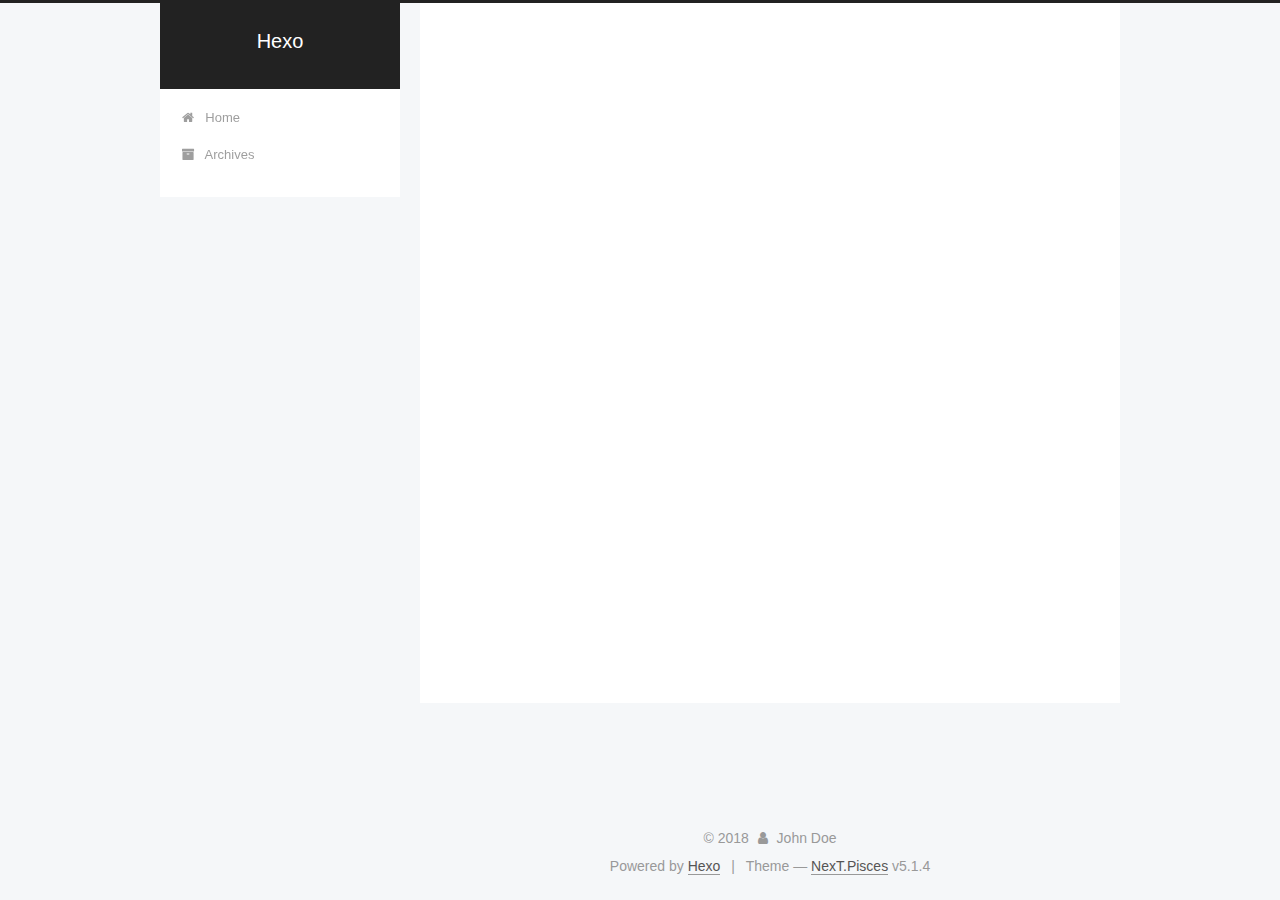
==== commit d48def38: "Site updated: 2018-11-19 10:01:51" ====
--- a/archives/2018/index.html
+++ b/archives/2018/index.html
@@ -227,7 +227,7 @@
         
           
         
-        Um..! 1 post. Keep on posting.
+        Um..! 2 posts in total. Keep on posting.
       </span>
 
       
@@ -241,6 +241,41 @@
           <div class="collection-title">
             <h1 class="archive-year" id="archive-year-2018">2018</h1>
           </div>
+        
+        
+
+        
+
+  <article class="post post-type-normal" itemscope="" itemtype="http://schema.org/Article">
+    <header class="post-header">
+
+      <h2 class="post-title">
+        
+            <a class="post-title-link" href="/2018/11/19/Hello-Hexo/" itemprop="url">
+              
+                <span itemprop="name">Hello Hexo</span>
+              
+            </a>
+        
+      </h2>
+
+      <div class="post-meta">
+        <time class="post-time" itemprop="dateCreated" datetime="2018-11-19T09:58:51+08:00" content="2018-11-19">
+          11-19
+        </time>
+      </div>
+
+    </header>
+  </article>
+
+
+
+      
+
+        
+        
+        
+
         
         
 
@@ -323,7 +358,7 @@
               
                 <a href="/archives/">
               
-                  <span class="site-state-item-count">1</span>
+                  <span class="site-state-item-count">2</span>
                   <span class="site-state-item-name">posts</span>
                 </a>
               </div>
--- a/css/main.css
+++ b/css/main.css
@@ -1823,7 +1823,7 @@
   width: 4px;
   height: 4px;
   border-radius: 50%;
-  background: #0e71ff;
+  background: #8bf732;
 }
 .links-of-blogroll {
   font-size: 13px;
